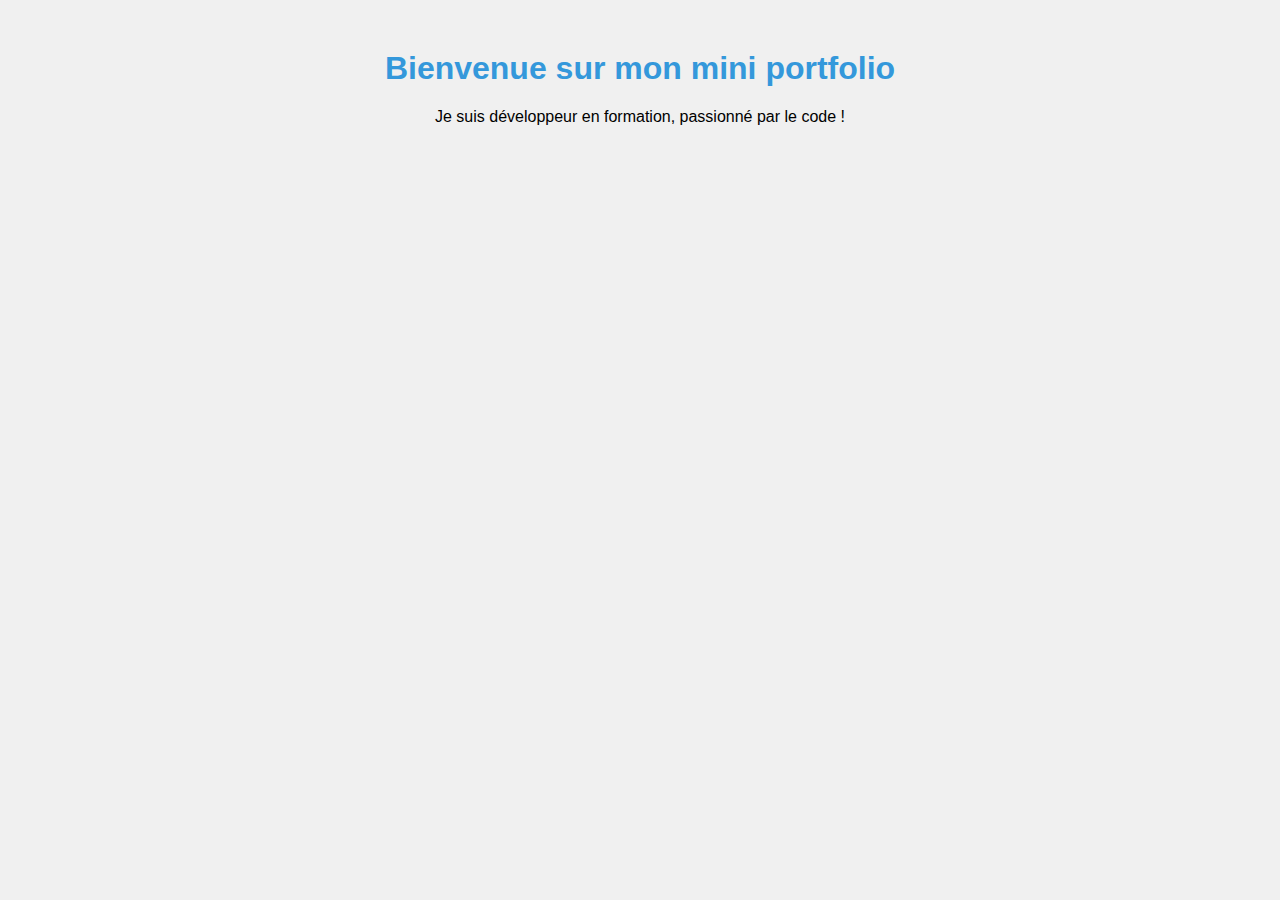
==== index.html @ eab755db "Initial commit du mini portfolio" ====
<!DOCTYPE html>
<html lang="fr">
<head>
  <meta charset="UTF-8">
  <title>Mon Portfolio</title>
  <link rel="stylesheet" href="style.css">
</head>
<body>
  <h1>Bienvenue sur mon mini portfolio</h1>
  <p>Je suis développeur en formation, passionné par le code !</p>
</body>
</html>
---- style.css ----
body {
  font-family: Arial, sans-serif;
  text-align: center;
  margin-top: 50px;
  background-color: #f0f0f0;
}

h1 {
  color: #3498db;
}
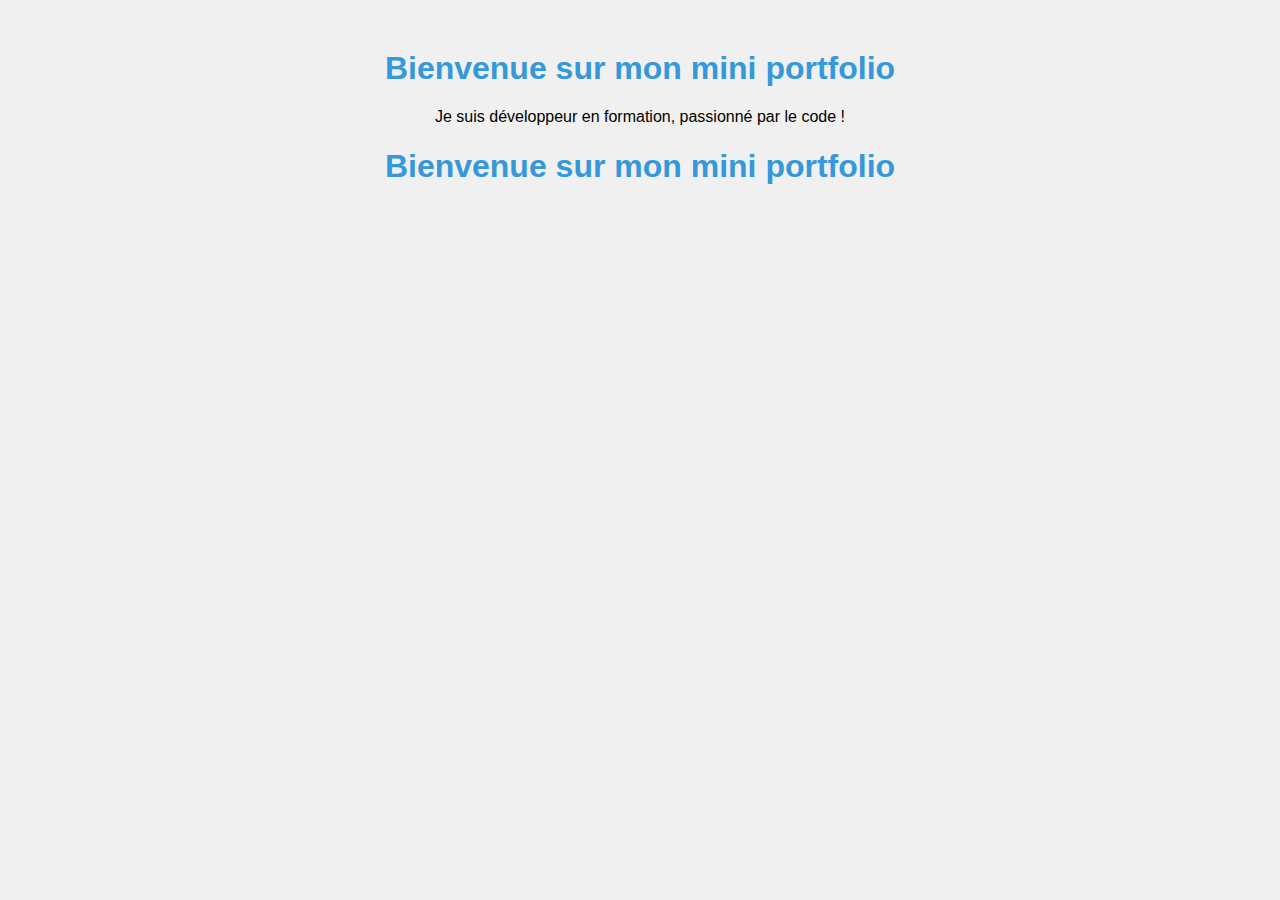
==== commit 50a44615: "Update homepage content" ====
--- a/index.html
+++ b/index.html
@@ -8,5 +8,6 @@
 <body>
   <h1>Bienvenue sur mon mini portfolio</h1>
   <p>Je suis développeur en formation, passionné par le code !</p>
+  <h1>Bienvenue sur mon mini portfolio</h1>
 </body>
 </html>
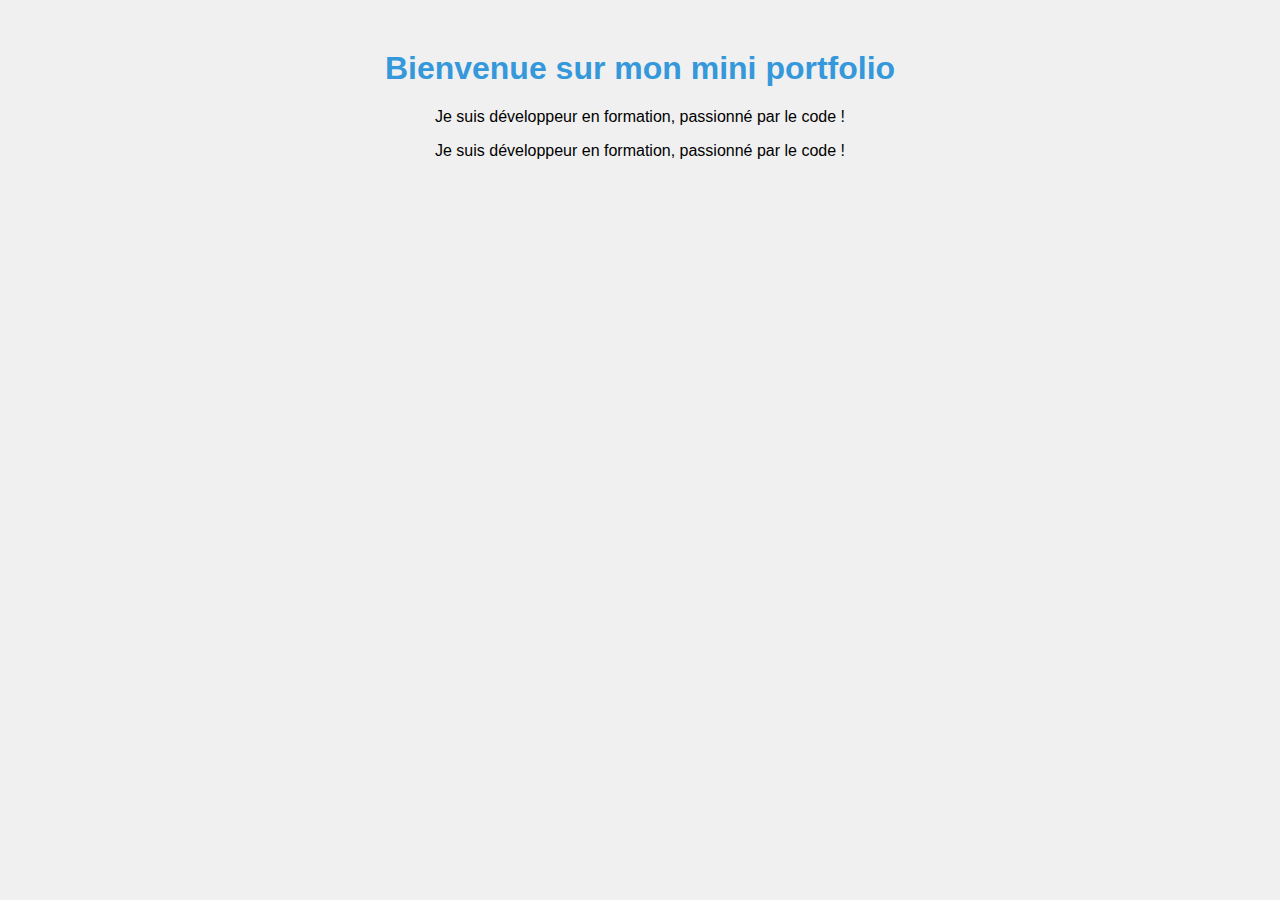
==== commit c4a7625a: "Update index.html" ====
--- a/index.html
+++ b/index.html
@@ -8,6 +8,7 @@
 <body>
   <h1>Bienvenue sur mon mini portfolio</h1>
   <p>Je suis développeur en formation, passionné par le code !</p>
-  <h1>Bienvenue sur mon mini portfolio</h1>
+  <p>Je suis développeur en formation, passionné par le code !</p>
+
 </body>
 </html>
